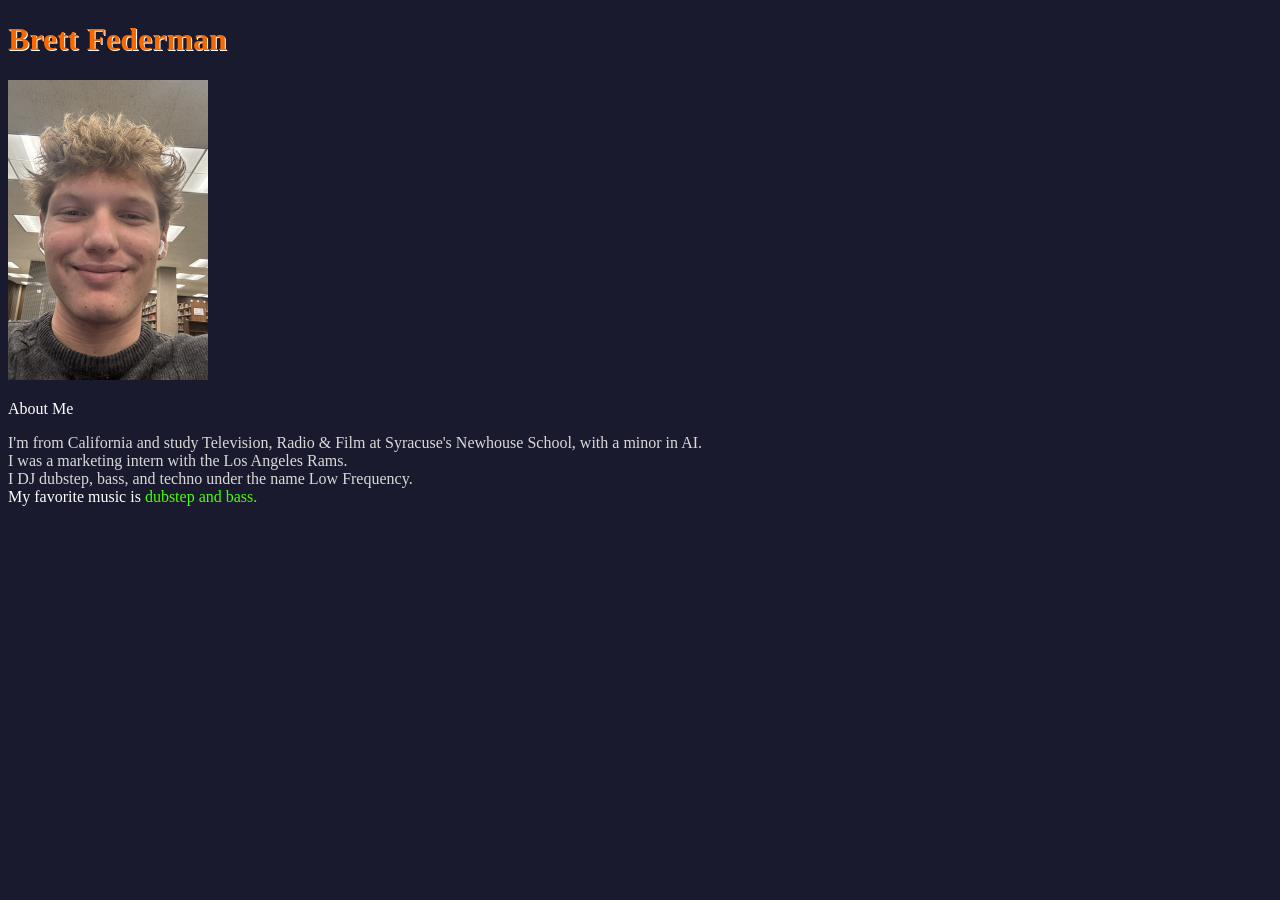
==== index.html @ 1c2f5f68 "Add files via upload" ====
<!DOCTYPE html>
<html lang="en">
<head>
    <meta charset="UTF-8">
    <meta name="viewport" content="width=device-width, initial-scale=1.0">
    <title>Brett Federman</title>
    <link rel="stylesheet" href="design.css">
</head>
<body>
    <h1>Brett Federman</h1>
    <p><img src="me.jpeg" width="200" height="300" alt="Selfie of Brett smiling in a library, wearing a gray sweater and earbuds"></p>
    <div class="about">About Me</div>
    <p>I'm from California and study Television, Radio &amp; Film at Syracuse's Newhouse School, with a minor in AI.
    <br/> I was a marketing intern with the Los Angeles Rams.
    <br/> I DJ dubstep, bass, and techno under the name Low Frequency.
    <br/> <span class="about">My favorite music is</span> <span class="music">dubstep and bass.</span></p>
</body>
</html>
---- design.css ----
body {
    background: #1a1a2e;
}

h1 {
    color: #f76900;
    text-shadow: 1px 1px #ffffff;
}

.about {
    color: #ffffff;
}

.music {
    color: #48ff00;
}

p {
    color: #d9d9d9;
}
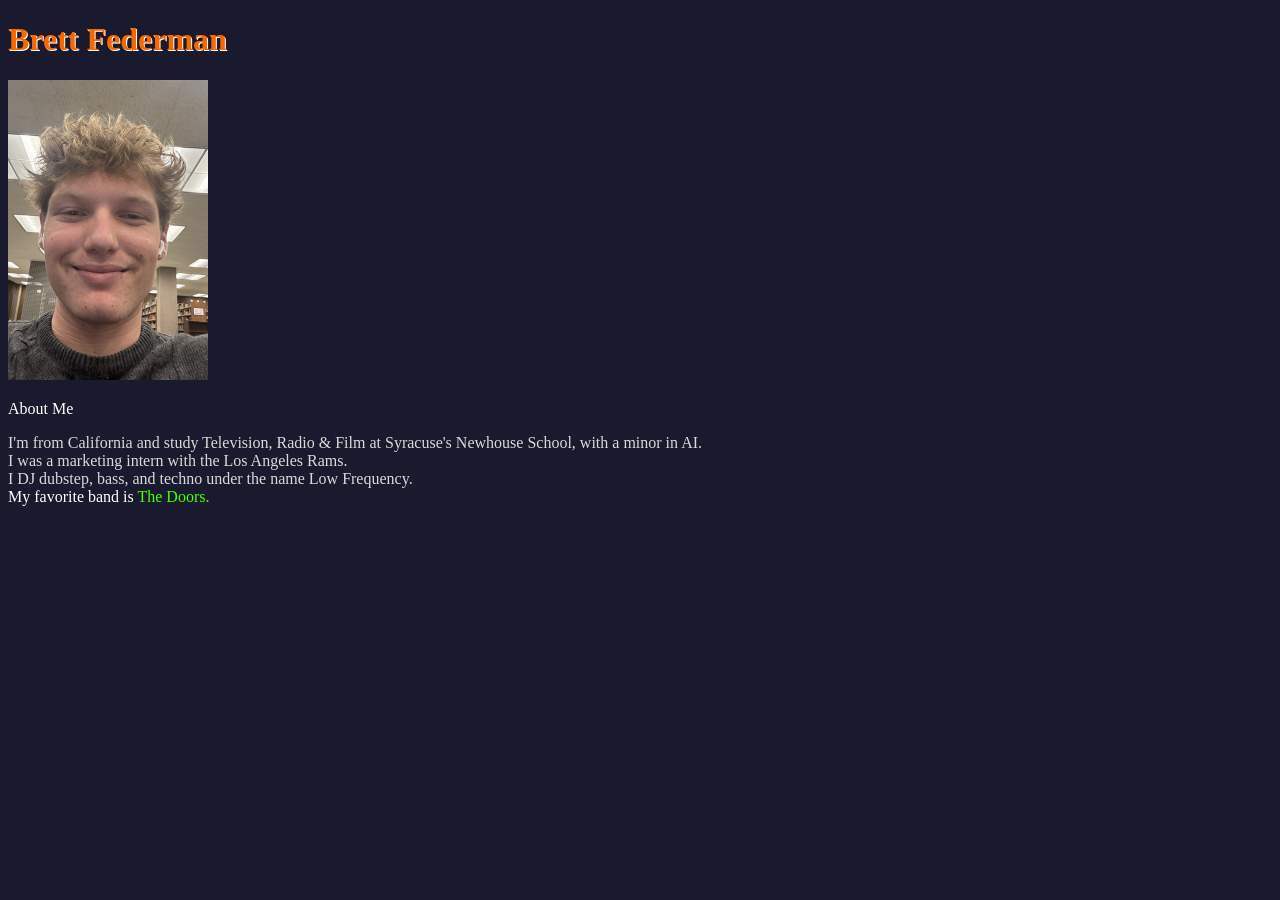
==== commit bc47216f: "Add files via upload" ====
--- a/index.html
+++ b/index.html
@@ -13,6 +13,6 @@
     <p>I'm from California and study Television, Radio &amp; Film at Syracuse's Newhouse School, with a minor in AI.
     <br/> I was a marketing intern with the Los Angeles Rams.
     <br/> I DJ dubstep, bass, and techno under the name Low Frequency.
-    <br/> <span class="about">My favorite music is</span> <span class="music">dubstep and bass.</span></p>
+    <br/> <span class="about">My favorite band is</span> <span class="music">The Doors.</span></p>
 </body>
 </html>
